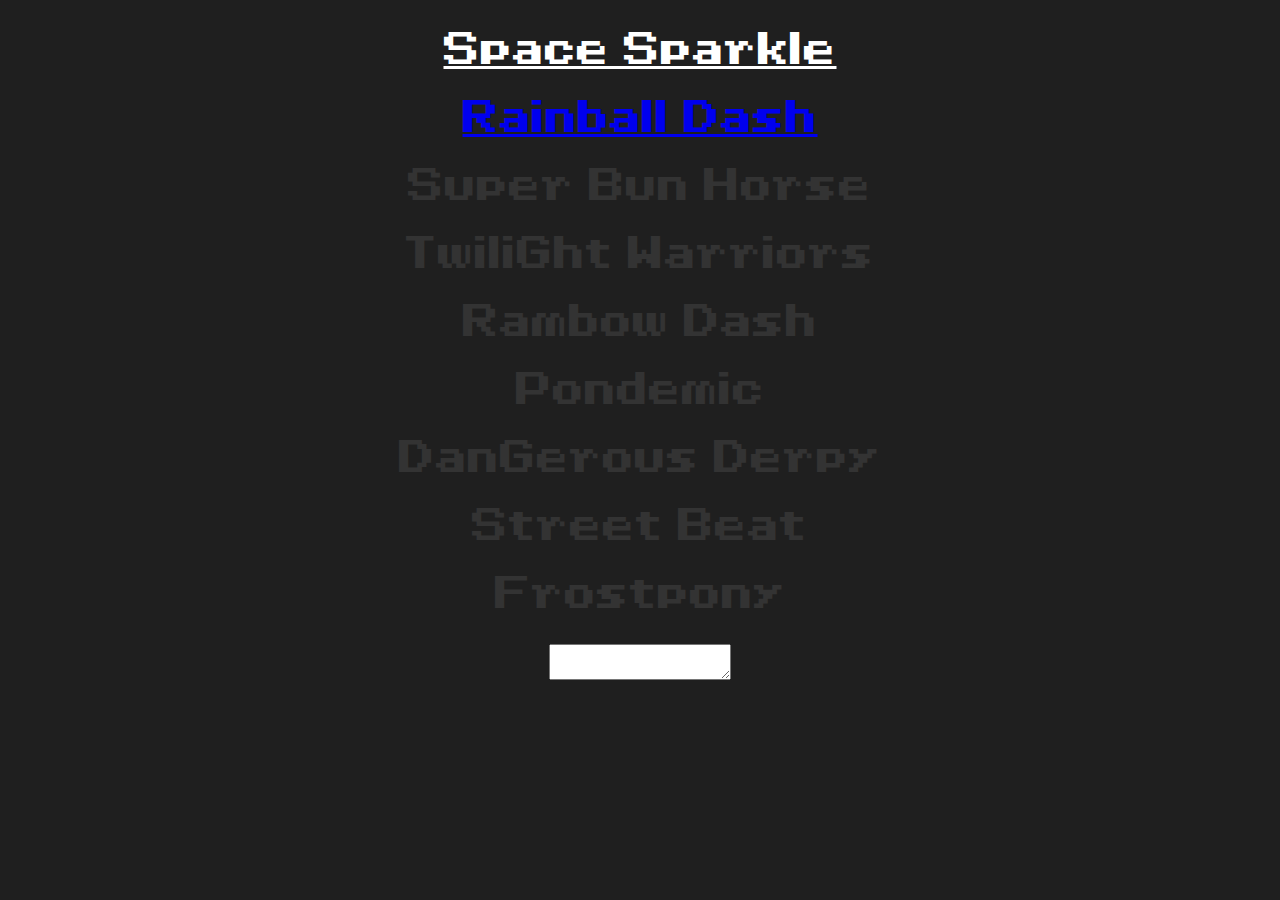
==== index.html @ 3199471b "Update index.html" ====
<!DOCTYPE HTML>

<html>
<head>
  <title>Pondemic Creations</title>
  <script>
    var choise = '#o1'
    
    function mouselog() {
      text.value = event.target.id;
      document.querySelector(choise).classList.remove('active');
      event.target.classList.add('active');
      choise = '#'+event.target.id
    }
    
    document.addEventListener('keydown', function(event) {
      if (event.code == 'Space' ||  event.code == 'Enter') {
       document.location.href = document.querySelector(choise).href
       }
     })
  </script>
  
  <style>
    @font-face { 
      font-family: 'pixel'; 
      src: url('/spacesparkle/fonts/nineteeneightyseven.ttf'); 
    }
    body {
      font-size: 200%; 
      font-family: pixel; 
      color: #333333;
    }
    a {
      color: #555555
      text-decoration: none;
    }
    
    .active {color: #ffffff}
  </style>
</head>
<body id="0" bgcolor="#1f1f1f" align="center">
  <p><a id="o1" onmouseenter="mouselog(1)" href="spacesparkle/index.html" class="active">Space Sparkle</a></p>
  <p><a id="o2" onmouseenter="mouselog(2)" href="spacesparkle/index.html">Rainball Dash</a></p>
  <p>Super Bun Horse</p>
  <p>TwiliGht Warriors</p>
  <p>Rambow Dash</p>
  <p>Pondemic</p>
  <p>DanGerous Derpy</p>
  <p>Street Beat</p>
  <p>Frostpony</p>
<textarea id="text"></textarea>
</body>
</html>
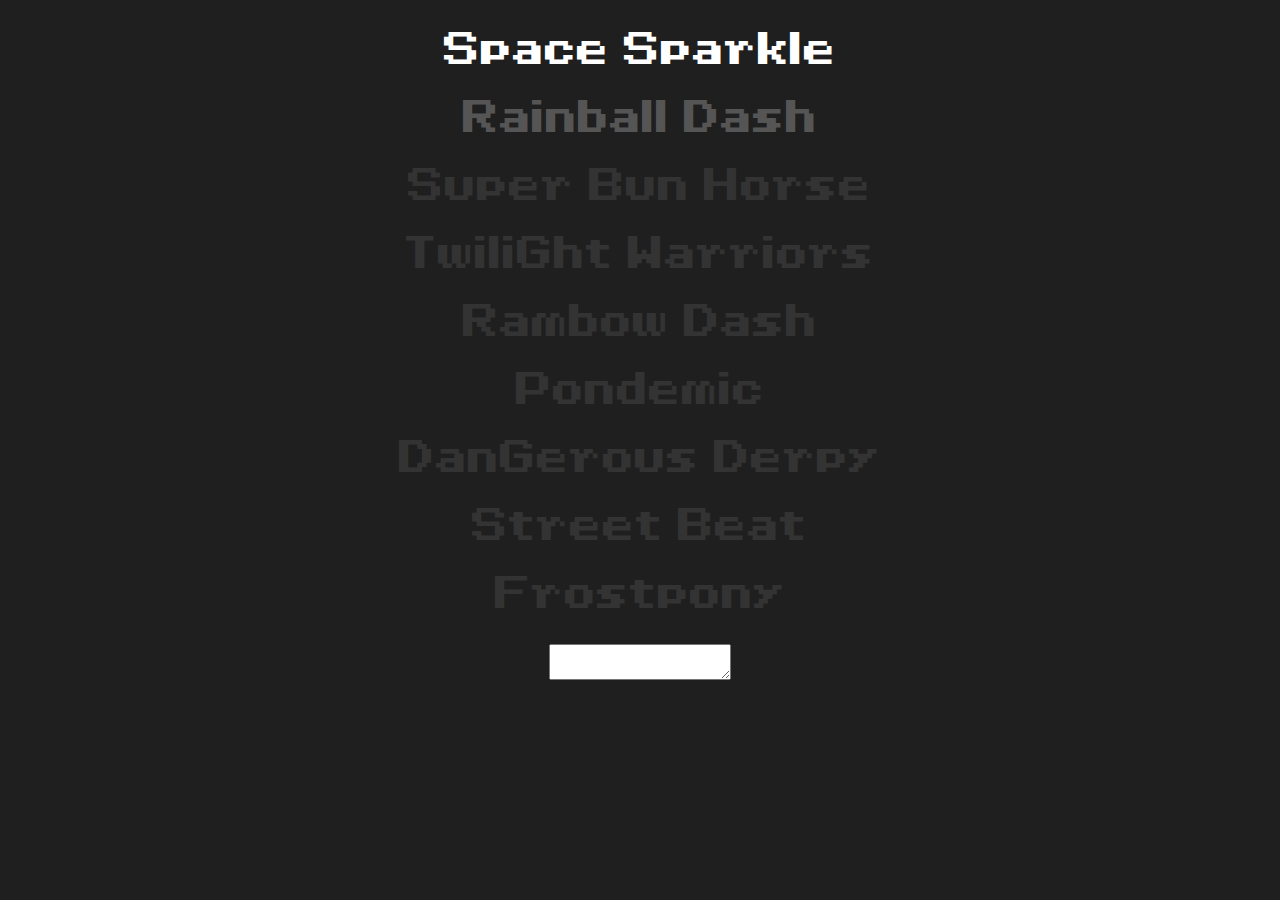
==== commit 48cce1d9: "Update index.html" ====
--- a/index.html
+++ b/index.html
@@ -31,7 +31,7 @@
       color: #333333;
     }
     a {
-      color: #555555
+      color: #555555;
       text-decoration: none;
     }
     
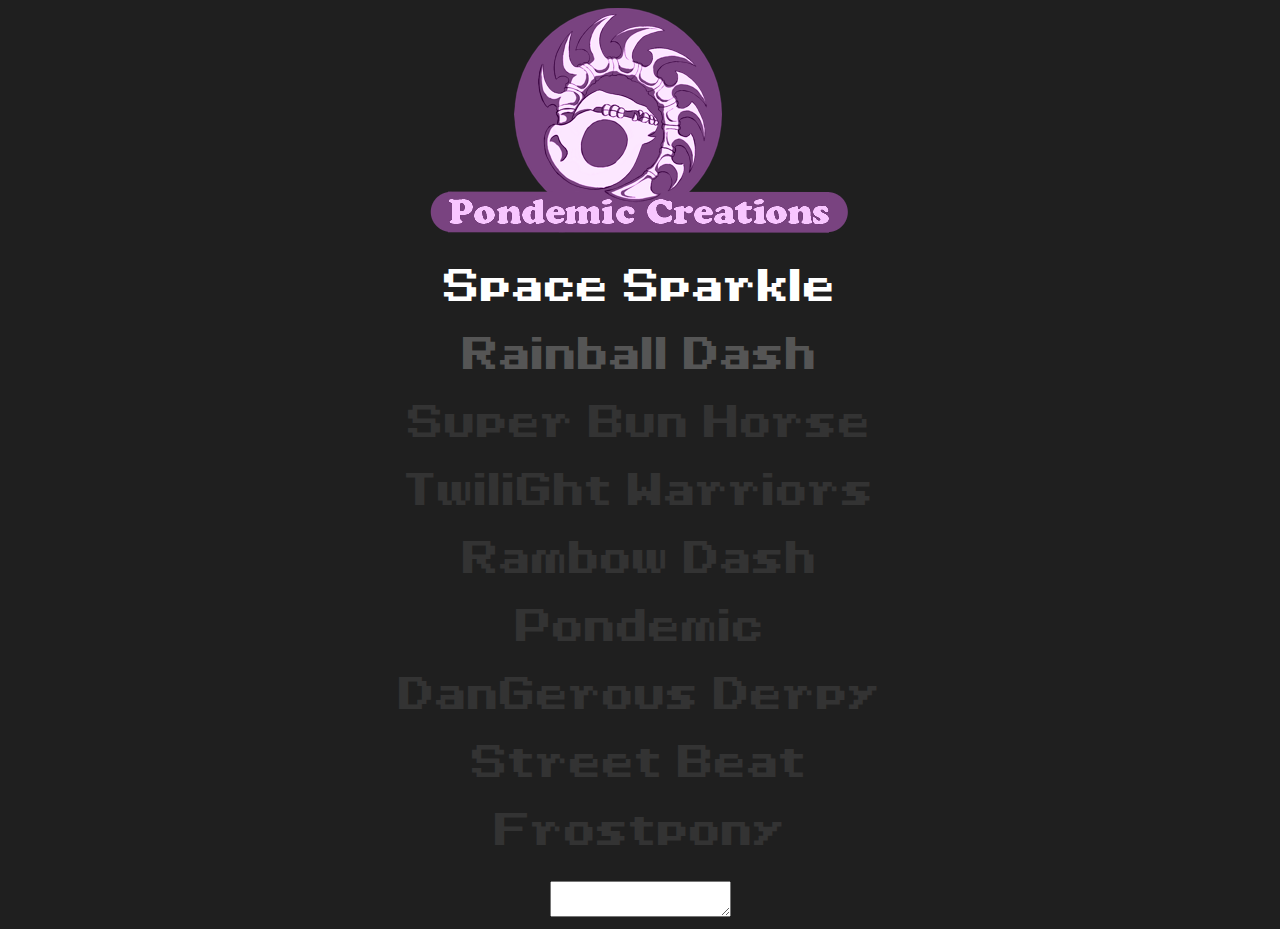
==== commit 7a104475: "Update index.html" ====
--- a/index.html
+++ b/index.html
@@ -31,14 +31,16 @@
       color: #333333;
     }
     a {
-      color: #555555;
       text-decoration: none;
+      color: #555555
+      
     }
     
     .active {color: #ffffff}
   </style>
 </head>
 <body id="0" bgcolor="#1f1f1f" align="center">
+  <img src="PondemicIcon.png">
   <p><a id="o1" onmouseenter="mouselog(1)" href="spacesparkle/index.html" class="active">Space Sparkle</a></p>
   <p><a id="o2" onmouseenter="mouselog(2)" href="spacesparkle/index.html">Rainball Dash</a></p>
   <p>Super Bun Horse</p>
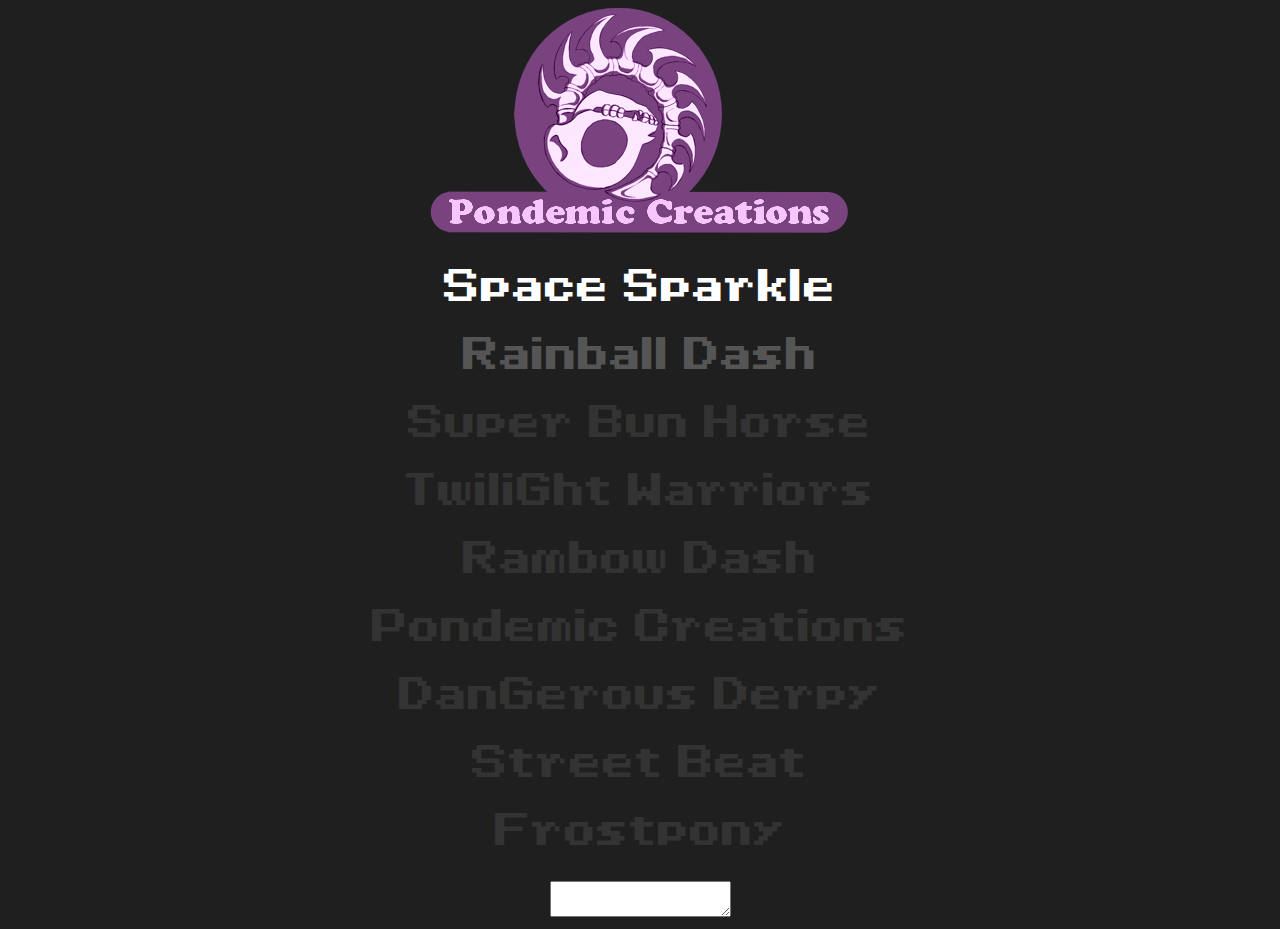
==== commit 55c91eed: "Update index.html" ====
--- a/index.html
+++ b/index.html
@@ -46,7 +46,7 @@
   <p>Super Bun Horse</p>
   <p>TwiliGht Warriors</p>
   <p>Rambow Dash</p>
-  <p>Pondemic</p>
+  <p>Pondemic Creations</p>
   <p>DanGerous Derpy</p>
   <p>Street Beat</p>
   <p>Frostpony</p>
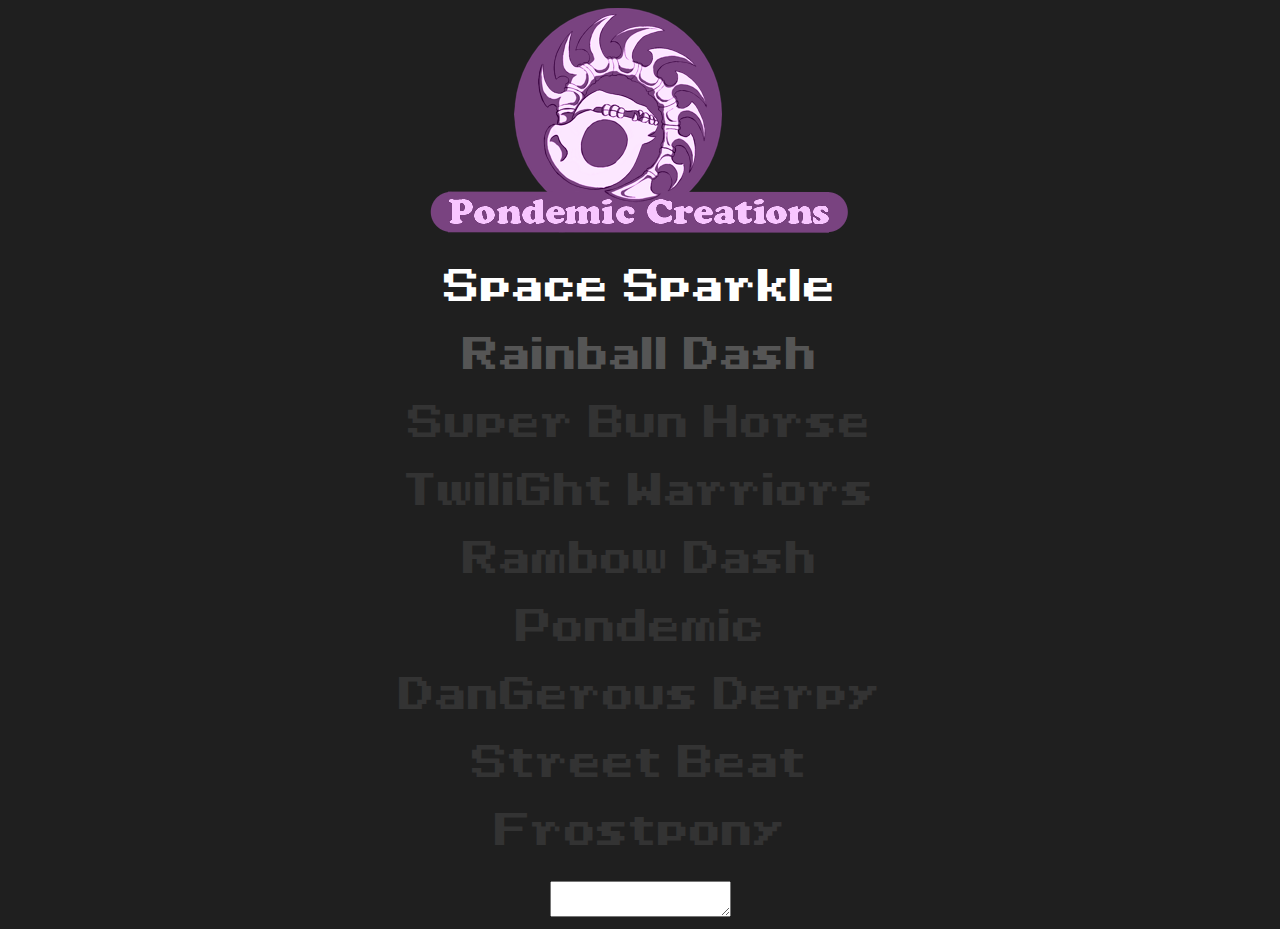
==== commit c5b9b901: "Update index.html" ====
--- a/index.html
+++ b/index.html
@@ -46,7 +46,7 @@
   <p>Super Bun Horse</p>
   <p>TwiliGht Warriors</p>
   <p>Rambow Dash</p>
-  <p>Pondemic Creations</p>
+  <p>Pondemic</p>
   <p>DanGerous Derpy</p>
   <p>Street Beat</p>
   <p>Frostpony</p>
